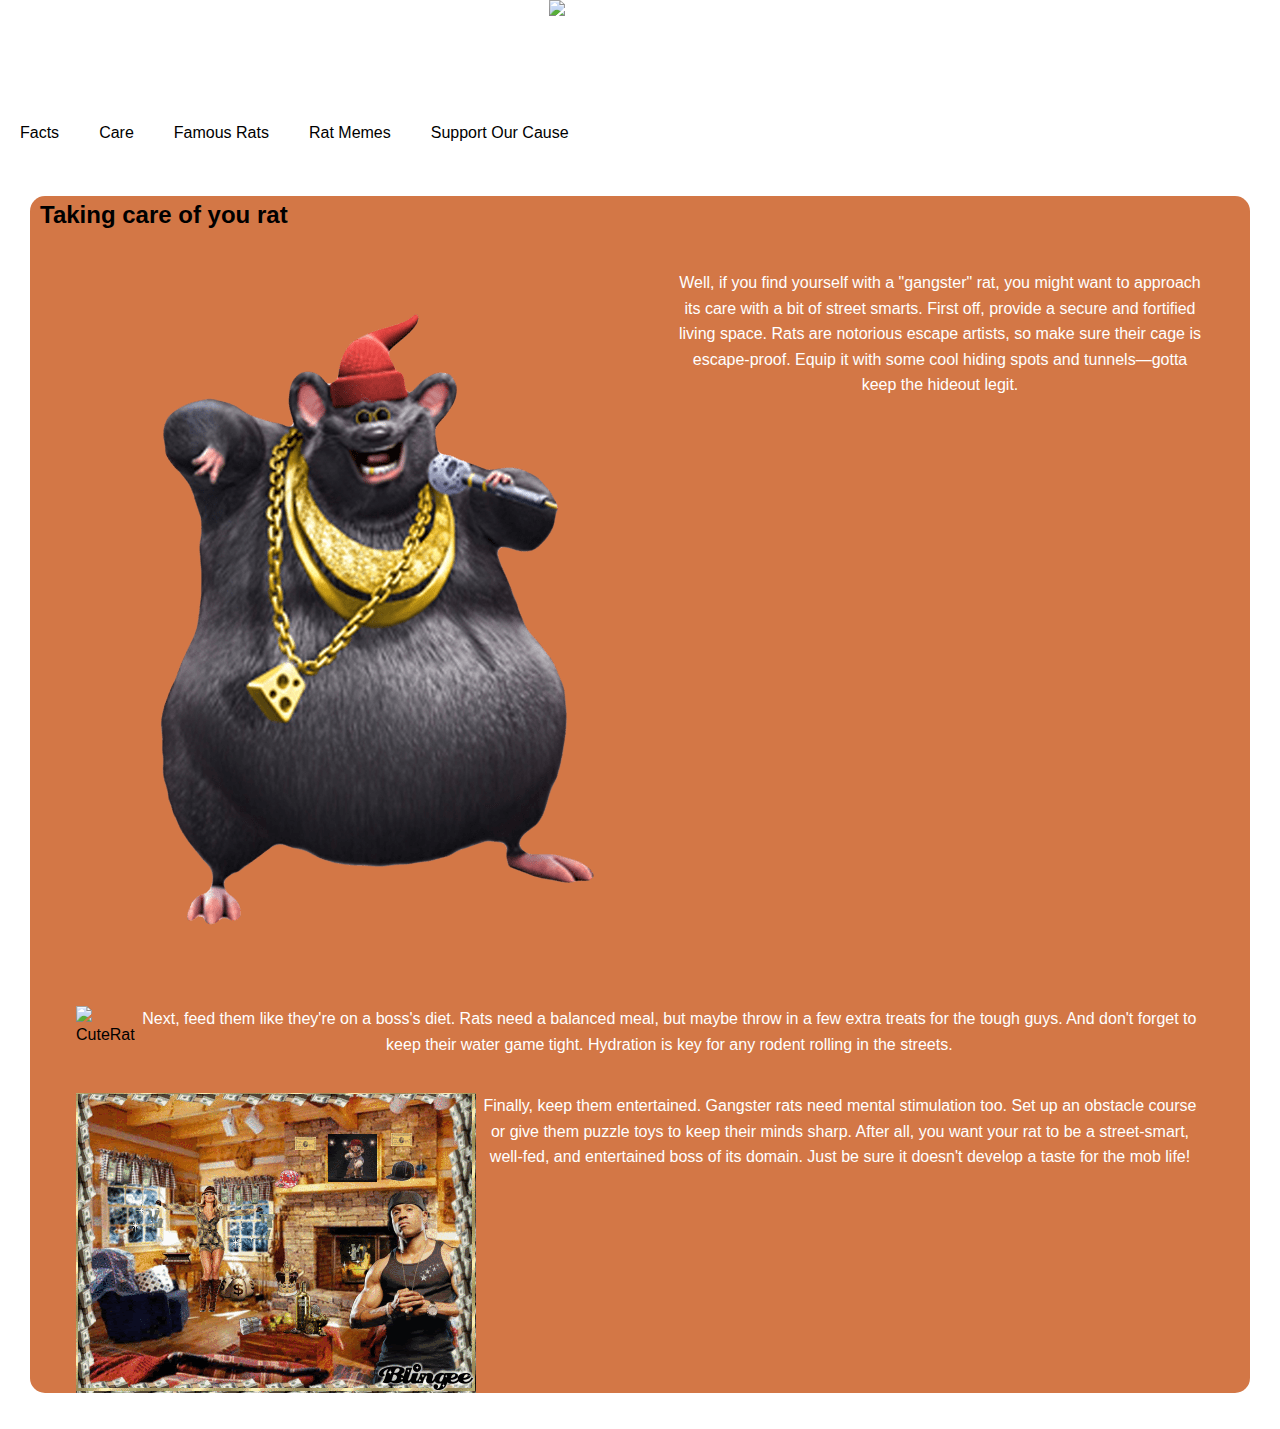
==== takingCareOfYourRat.html @ 3e6c3324 "Care inprencip klar" ====
<!DOCTYPE html>
<html lang="en">
<head>
    <meta charset="UTF-8">
    <meta name="viewport" content="width=device-width, initial-scale=1.0">
    <title>RAT</title>
    <link rel="stylesheet" href="CSS-files/styles.css">
    <script src="JS-files/script.js"></script>    
</head>   

<body>
    <section>
        <h1><img src="Resources/burningText.gif" alt="EPIC TEXT"></h1>
        <div class="topnav">           
            <a href="#">Facts</a>
            <a href="http://127.0.0.1:5500/Rat/takingCareOfYourRat.html">Care</a>
            <a href="http://127.0.0.1:5500/Rat/famousRats.html">Famous Rats</a>
            <a href="#">Rat Memes</a>
            <a href="#">Support Our Cause</a>
        </div>
    </section>

    <section class="textBox">
        <h2>Taking care of you rat</h2>
        <div class="text">
            
            <div class="FlexText">
                <img src="Resources/BiggePng.png" alt="BiggePng">
                <p>Well, if you find yourself with a "gangster" rat, you might want to 
                    approach its care with a bit of street smarts. First off, provide a 
                    secure and fortified living space. Rats are notorious escape artists, 
                    so make sure their cage is escape-proof. Equip it with some cool hiding 
                    spots and tunnels—gotta keep the hideout legit.</p>    
                
           </div>

                
            <div class="FlexText">
                <img src="Resources/rat_img1.jpg" alt="CuteRat">
               <p>Next, feed them like they're on a boss's diet. Rats need a balanced meal, 
                but maybe throw in a few extra treats for the tough guys. And don't forget 
                to keep their water game tight. Hydration is key for any rodent rolling in 
                the streets.</p>
            </div>
            
            <div class="FlexText">
                <img src="Resources/rat cage.gif" alt="Ratcage">
            <p>Finally, keep them entertained. Gangster rats need mental stimulation too. 
                Set up an obstacle course or give them puzzle toys to keep their minds sharp. 
                After all, you want your rat to be a street-smart, well-fed, and entertained 
                boss of its domain. Just be sure it doesn't develop a taste for the mob life!</p>
            </div>
        </div>

    </section>

</body>
---- CSS-files/styles.css ----
body{
    font-family: Arial, sans-serif;
    line-height: 1.6;
    padding: 0px;
    margin: 0px;
    background-image: url(../Resources/BiggieCheese.jpg);
    background-size: 100%;
}

h1{
    text-align: center;
    color: white;
    background-image: url(../Resources/Dream.gif);
    margin: 0px;
    height: 100px;
}

h2{
  text-align: justify;
  margin: 10px;
}

p{
    margin: 0px;
    text-align: center;
    color: white;
    
}

.textBox{
  background-color: rgb(211, 119, 70);
  margin: 30px;
  border-radius: 15px;
  color: #000000;
}

.text{
  margin: 10px;
  color: #000000;
}

.FlexText{
  display: flex;
  margin: 3%;
}

.firstPageText{
    text-align: center;
    margin: auto;

    color: orangered;
    height: 700px;
}

.topnav {   
    overflow: hidden;
    background-image: url(../Resources/red-brick-wall.jpg);
    display: flex;
    flex: 1;
    margin: 0px;
  }

  .topnav a {
  float: center;
  display: block;
  color: #000000;
  padding: 20px;
  text-decoration: none;  
}

.topnav a:hover {
  background-color: #05004f;
  color: rgb(255, 255, 255);
}


  @media (max-width: 600px) {
    .topnav {
      flex-direction: column;
    }
  }

  ul{
    list-style-type: none;
    padding:20px;
    position: fixed;
  }

  .number5{
    width: 10%;
  }

  .num5pic{
    width: 10%;
  }
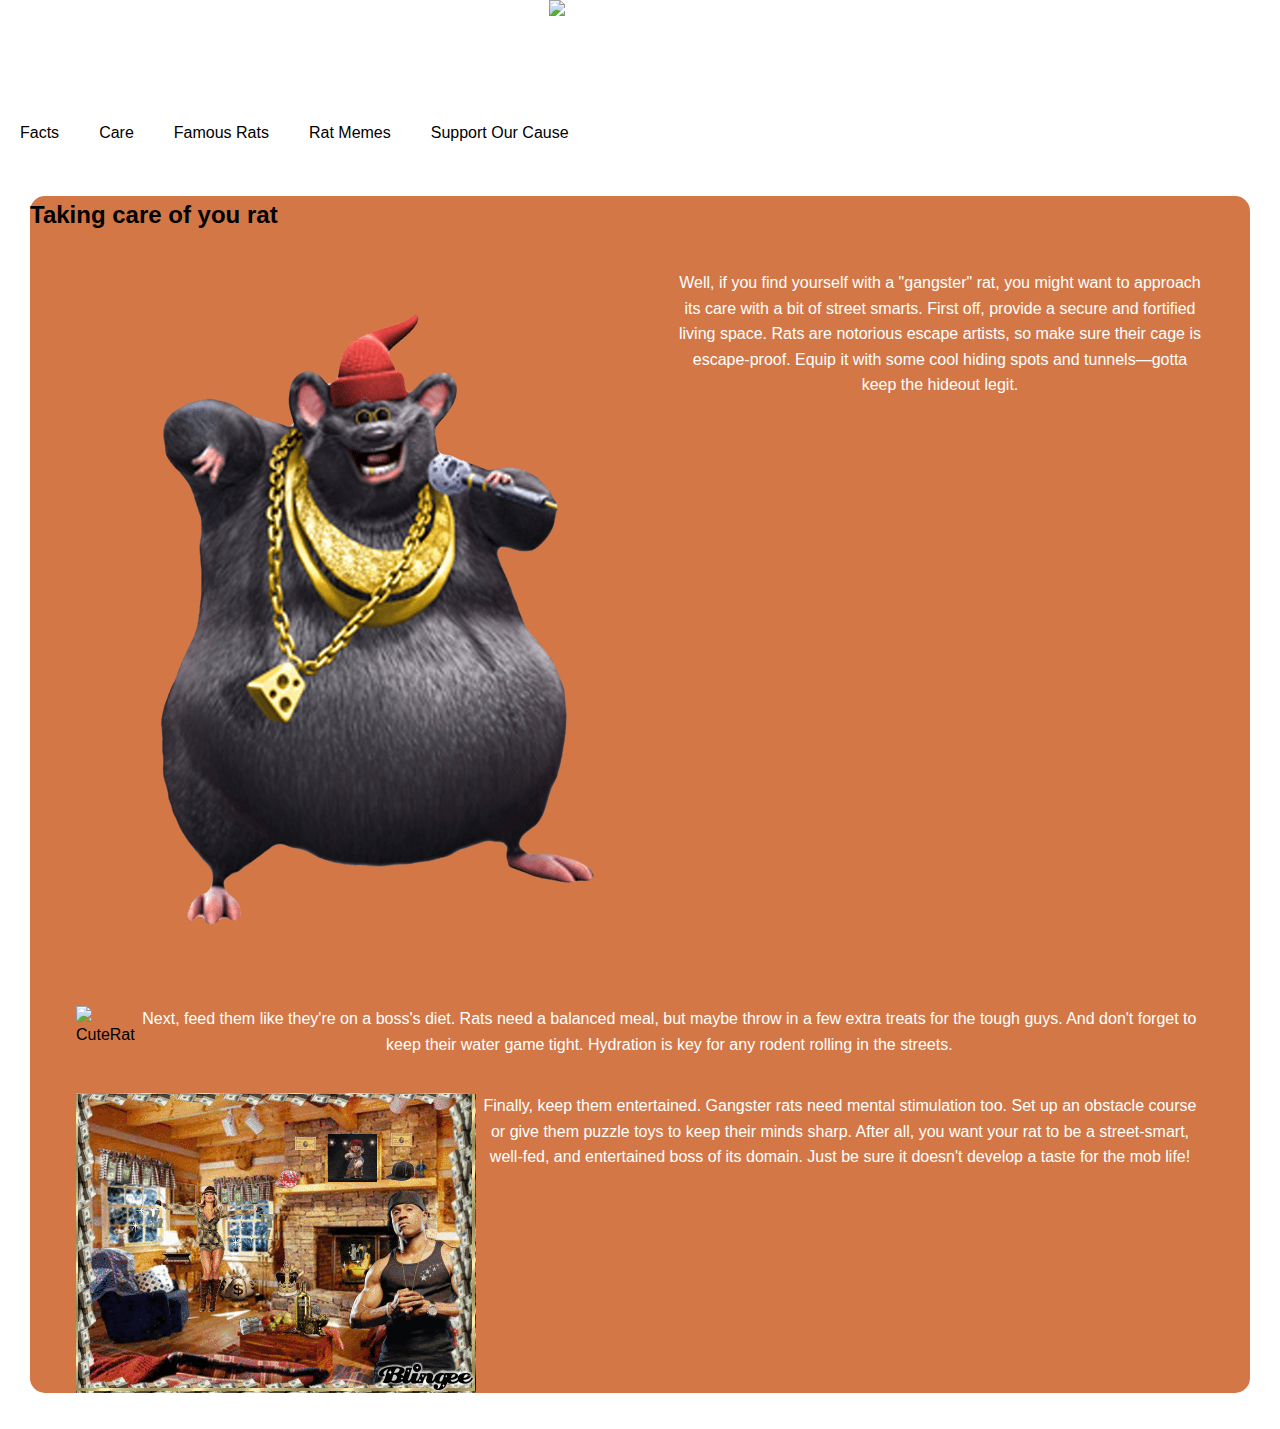
==== commit e3ee1e9c: "Fortsatte på ratfacts" ====
--- a/takingCareOfYourRat.html
+++ b/takingCareOfYourRat.html
@@ -10,7 +10,7 @@
 
 <body>
     <section>
-        <h1><img src="Resources/burningText.gif" alt="EPIC TEXT"></h1>
+        <h1 class="Siteheader"><img src="Resources/burningText.gif" alt="EPIC TEXT"></h1>
         <div class="topnav">           
             <a href="#">Facts</a>
             <a href="http://127.0.0.1:5500/Rat/takingCareOfYourRat.html">Care</a>
--- a/CSS-files/styles.css
+++ b/CSS-files/styles.css
@@ -7,13 +7,25 @@
     background-size: 100%;
 }
 
-h1{
+.Siteheader{
     text-align: center;
     color: white;
     background-image: url(../Resources/Dream.gif);
     margin: 0px;
     height: 100px;
 }
+
+.ratfacts{
+    text-align: center;
+    color: white;
+    background-color:  #4bca3e ;
+    margin: 0px;
+    height: 100px;
+    
+    
+}
+
+.ratfactsLogo
 
 h2{
   text-align: justify;
@@ -69,13 +81,41 @@
 }
 
 .topnav a:hover {
-  background-color: #05004f;
+  background-color: #000000;
   color: rgb(255, 255, 255);
 }
 
 
   @media (max-width: 600px) {
     .topnav {
+      flex-direction: column;
+    }
+  }
+
+  .topnav2 {   
+    overflow: hidden;
+    background-color: #348d2b;
+    display: flex;
+    flex: 1;
+    margin: 0px;
+  }
+
+  .topnav2 a {
+  float: center;
+  display: block;
+  color: white;
+  padding: 20px;
+  text-decoration: none;  
+}
+
+.topnav2 a:hover {
+  background-color: #d7ffd3;
+  color: #ca3e55;
+}
+
+
+  @media (max-width: 600px) {
+    .topnav2 {
       flex-direction: column;
     }
   }
